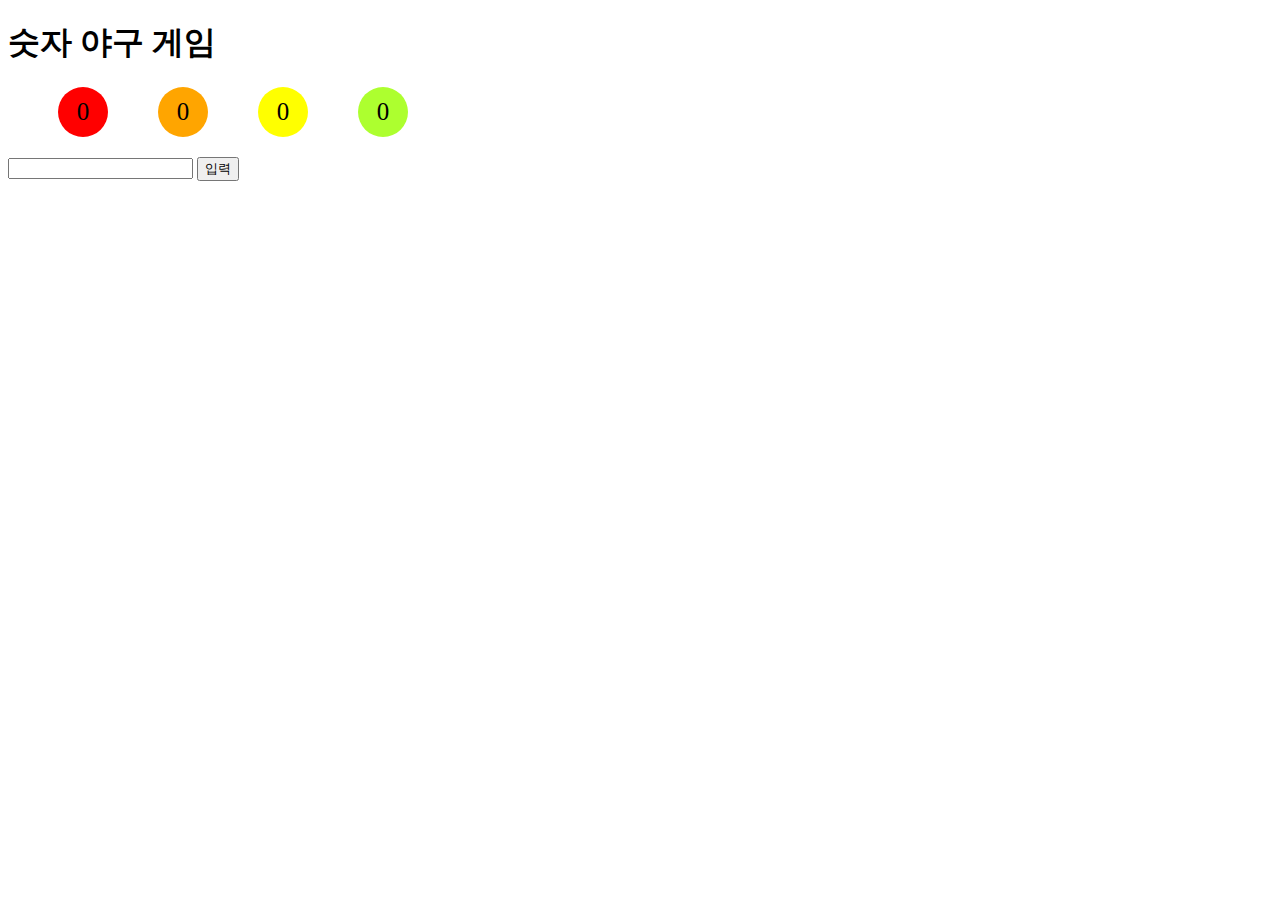
==== Number baseball game/index.html @ b9f052de "bs" ====
<!DOCTYPE html>
<html lang="en">
<head>
    <meta charset="UTF-8">
    <meta http-equiv="X-UA-Compatible" content="IE=edge">
    <meta name="viewport" content="width=device-width, initial-scale=1.0">
    <title>Number Baseball Game</title>
    <link rel="stylesheet" href="style.css">
</head>
<body>
    <div id="game">
        <h1>숫자 야구 게임</h1>
        <div id="balls">
            <div class="ball"><span>0</span></div>
            <div class="ball"><span>0</span></div>
            <div class="ball"><span>0</span></div>
            <div class="ball"><span>0</span></div>
        </div>
        <input id="input"/>
        <button id="btn">입력</button>
        <div><span id="result"></span></div>
    </div>
    <script>
        let strike = 0;
        let ball = 0;
        let newNumber;
        let numbers = [];

        while(numbers.length != 4){
            let num = Math.ceil(Math.random()*4);
            for 
        }
        
        console.log(num);

        $result = document.querySelector("#result");
        $input = document.querySelector("#input");
        $button = document.querySelector("#btn");

        const onInput = (e) => {
            newNumber = e.target.value;
        }
        
        const onClickButton = () => {
            if(!Number(newNumber) || newNumber.length != 4){
                alert("4자리 숫자를 입력하세요.");
                $input.value='';
                $input.focus();
            }else{
                console.log(Number(newNumber));
            }
        }

        $input.addEventListener('input',onInput);
        $button.addEventListener('click',onClickButton);

    </script>
</body>
</html>
---- Number baseball game/style.css ----
#balls{
    width: 50vh;
    margin-bottom: 20px;

    display: flex;
    justify-content:space-evenly;
}

.ball{
    width:50px;
    height:50px;
    background-color:salmon;
    border-radius: 50%;

    display: flex;
    justify-content: center;
    align-items: center;

    font-size: 25px;
}

.ball:nth-child(1){
    background-color: red;
}

.ball:nth-child(2){
    background-color: orange;
}

.ball:nth-child(3){
    background-color: yellow;
}

.ball:nth-child(4){
    background-color: greenyellow;
}
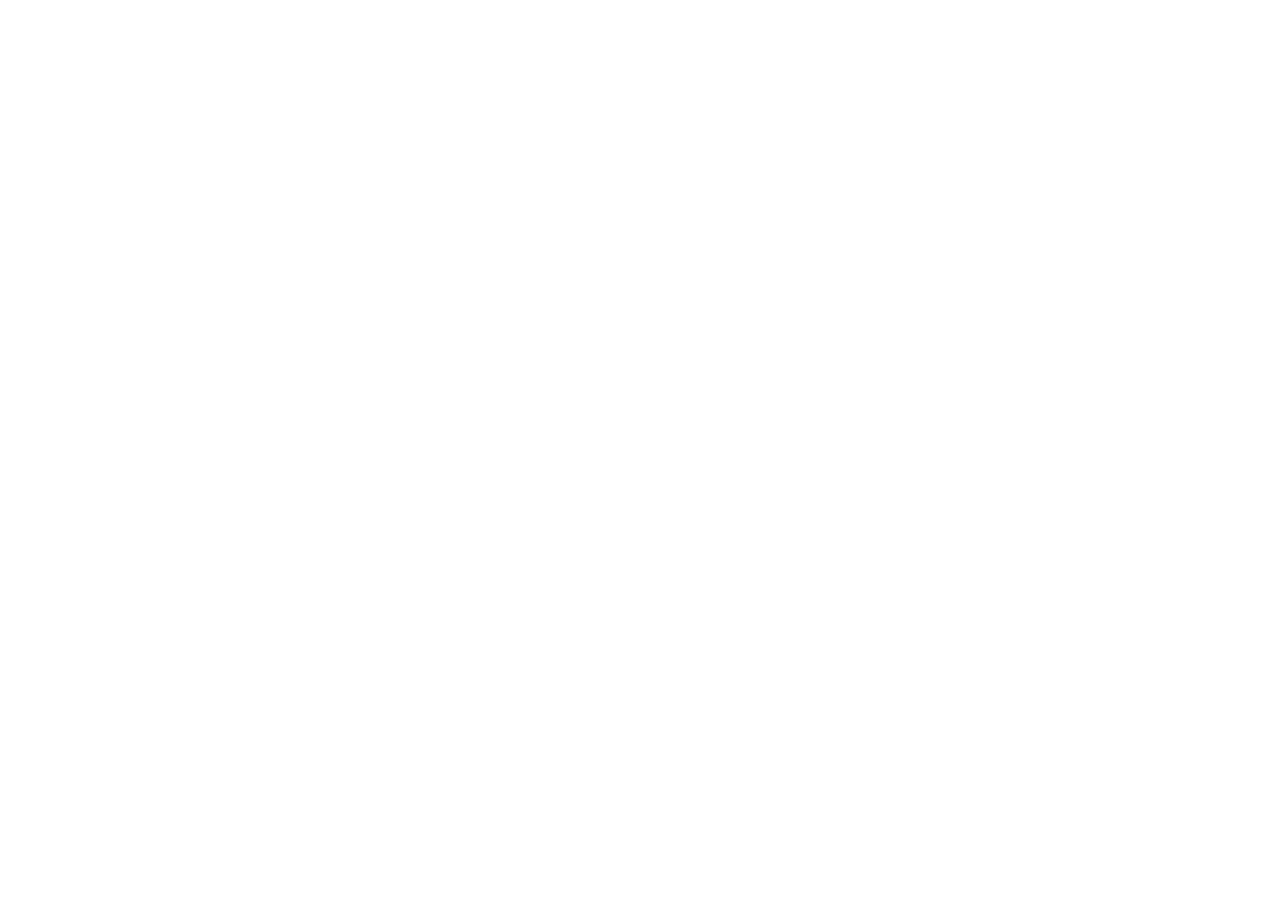
==== commit 09af0616: "d" ====
--- a/Number baseball game/index.html
+++ b/Number baseball game/index.html
@@ -4,56 +4,9 @@
     <meta charset="UTF-8">
     <meta http-equiv="X-UA-Compatible" content="IE=edge">
     <meta name="viewport" content="width=device-width, initial-scale=1.0">
-    <title>Number Baseball Game</title>
-    <link rel="stylesheet" href="style.css">
+    <title>Document</title>
 </head>
 <body>
-    <div id="game">
-        <h1>숫자 야구 게임</h1>
-        <div id="balls">
-            <div class="ball"><span>0</span></div>
-            <div class="ball"><span>0</span></div>
-            <div class="ball"><span>0</span></div>
-            <div class="ball"><span>0</span></div>
-        </div>
-        <input id="input"/>
-        <button id="btn">입력</button>
-        <div><span id="result"></span></div>
-    </div>
-    <script>
-        let strike = 0;
-        let ball = 0;
-        let newNumber;
-        let numbers = [];
 
-        while(numbers.length != 4){
-            let num = Math.ceil(Math.random()*4);
-            for 
-        }
-        
-        console.log(num);
-
-        $result = document.querySelector("#result");
-        $input = document.querySelector("#input");
-        $button = document.querySelector("#btn");
-
-        const onInput = (e) => {
-            newNumber = e.target.value;
-        }
-        
-        const onClickButton = () => {
-            if(!Number(newNumber) || newNumber.length != 4){
-                alert("4자리 숫자를 입력하세요.");
-                $input.value='';
-                $input.focus();
-            }else{
-                console.log(Number(newNumber));
-            }
-        }
-
-        $input.addEventListener('input',onInput);
-        $button.addEventListener('click',onClickButton);
-
-    </script>
 </body>
 </html>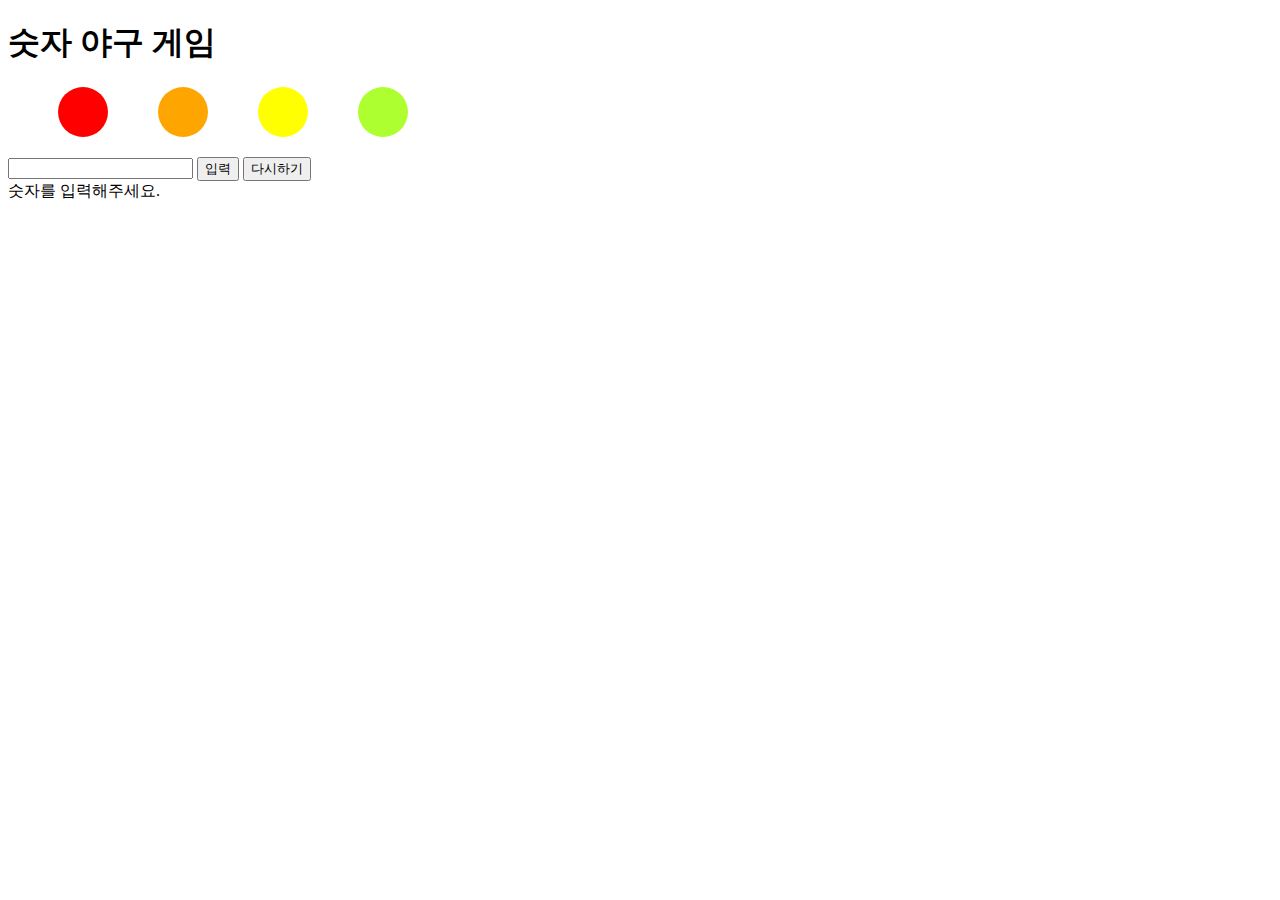
==== commit 48bd2d48: "." ====
--- a/Number baseball game/index.html
+++ b/Number baseball game/index.html
@@ -4,9 +4,106 @@
     <meta charset="UTF-8">
     <meta http-equiv="X-UA-Compatible" content="IE=edge">
     <meta name="viewport" content="width=device-width, initial-scale=1.0">
-    <title>Document</title>
+    <title>Number Baseball</title>
 </head>
 <body>
 
+    <title>Number Baseball Game</title>
+    <link rel="stylesheet" href="style.css">
+</head>
+<body>
+    <div id="game">
+        <h1>숫자 야구 게임</h1>
+        <div id="balls">
+            <div class="ball"><span></span></div>
+            <div class="ball"><span></span></div>
+            <div class="ball"><span></span></div>
+            <div class="ball"><span></span></div>
+        </div>
+        <div><span id="homerun"></span></div>
+        <input id="input"/>
+        <button id="btn">입력</button>
+        <button id="reset">다시하기</button>
+        <div id="result">숫자를 입력해주세요.</div>
+    </div>
+    <script>
+        let strike = 0;
+        let ball = 0;
+        let newNumber;
+        let numbers = [];
+
+         //4자리 숫자 생성
+        const random_number = () => {
+            while(numbers.length != 4){ 
+            let flag = false;
+            let num = Math.floor(Math.random() * 10);
+            for(let i=0 ; i<numbers.length ; i+=1){
+                if(num == numbers[i]){
+                    flag = true;
+                    break;
+                }
+            }
+            if(flag != true){numbers.push(num);}
+            }
+        }
+        random_number();
+ 
+        $homerun = document.querySelector("#homerun");
+        $result = document.querySelector("#result");
+        $input = document.querySelector("#input");
+        $button = document.querySelector("#btn");
+        $reset = document.querySelector("#reset");
+        $$balls = document.querySelectorAll(".ball");
+
+        const onInput = (e) => {
+            newNumber = e.target.value;
+        }
+        
+        const onClickButton = () => {
+            if(!Number(newNumber) || newNumber.length != 4){
+                alert("4자리 숫자를 입력하세요.");
+                $input.value='';
+                $input.focus();
+                return;
+            }else{ 
+                console.log(numbers);
+                for(let i=0;i<4;i++){
+                    if (newNumber[i] == numbers[i]){
+                        strike += 1;
+                        $$balls[i].textContent = newNumber[i];
+                    }else{
+                        for(let j=0;j<4;j++){
+                            if(newNumber[i] == numbers[j]){
+                                ball += 1;
+                            }
+                        }
+                    }
+                }
+                $result.textContent += newNumber + ' ' + strike + 's '+ ball + 'b' + '\n';
+                if(strike == 4){
+                    $homerun.textContent = "HomeRun!";
+                }
+                strike = 0;
+                ball = 0;
+            }  
+        }
+
+        const onClickResetButton = () =>{ 
+            $result.textContent = "숫자를 입력해주세요.";
+            $input.value='';
+            $input.focus();
+            numbers = [];
+            $homerun.textContent = '';
+            random_number();
+            for(let i=0;i<4;i++){
+                    $$balls[i].textContent = '';
+            }
+        }
+
+        $input.addEventListener('input',onInput);
+        $button.addEventListener('click',onClickButton);
+        $reset.addEventListener('click',onClickResetButton);
+
+    </script>
 </body>
 </html>--- a/Number baseball game/style.css
+++ b/Number baseball game/style.css
@@ -0,0 +1,41 @@
+#balls {
+  width: 50vh;
+  margin-bottom: 20px;
+
+  display: flex;
+  justify-content: space-evenly;
+}
+
+#homerun {
+  font-size: 25px;
+  color: blue;
+}
+
+.ball {
+  width: 50px;
+  height: 50px;
+  background-color: salmon;
+  border-radius: 50%;
+
+  display: flex;
+  justify-content: center;
+  align-items: center;
+
+  font-size: 25px;
+}
+
+.ball:nth-child(1) {
+  background-color: red;
+}
+
+.ball:nth-child(2) {
+  background-color: orange;
+}
+
+.ball:nth-child(3) {
+  background-color: yellow;
+}
+
+.ball:nth-child(4) {
+  background-color: greenyellow;
+}
